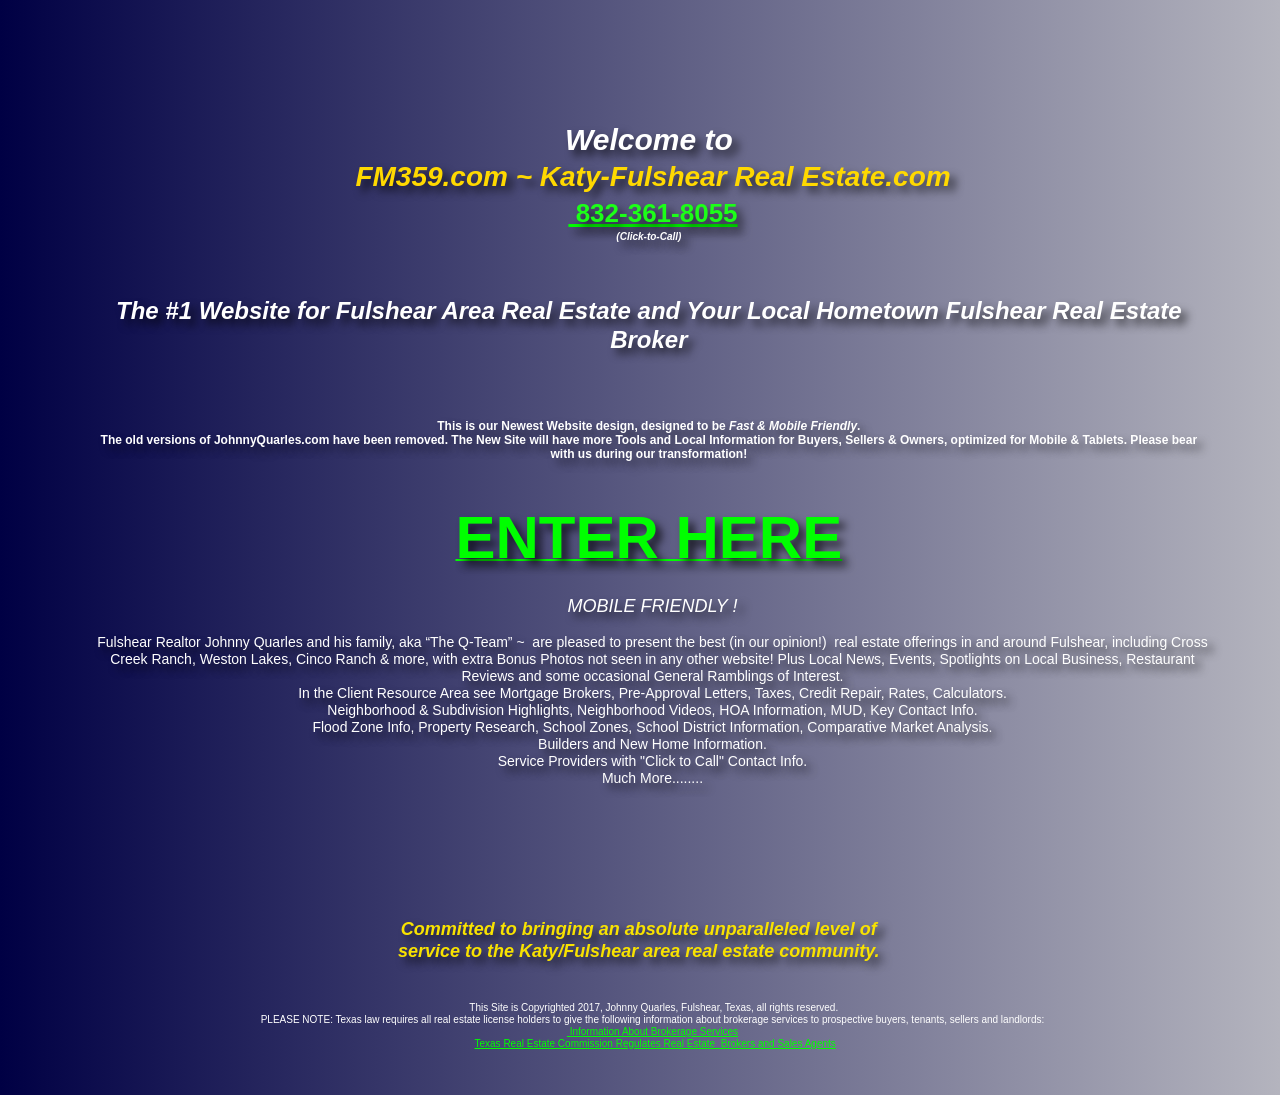
==== index.html @ 75b9e6cd "Initial fm359 site upload" ====
<!DOCTYPE html>
<html class="nojs html css_verticalspacer" lang="en-US">
 <head>

  <meta http-equiv="Content-type" content="text/html;charset=UTF-8"/>
  <meta name="description" content="&nbsp;Katy - Fulshear, Texas. 832-361-8055 (Click-to-Call) Fort Bend County's #1 Source For Real Estate! Search homes for sale throughout Fort Bend County Texas and Houston, learn about Fort Bend County, Fulshear, real estate, mortgages and moving assistance. Fulshear Realtor Johnny Quarles and his family, aka “The Q-Team” ~&nbsp; are pleased to present the best (in our opinion!)&nbsp; real estate offerings in and around Fulshear, including Cross Creek Ranch, Weston Lakes, Cinco Ranch &amp; more, with extra Bonus Photos not seen in any other website! Plus Local News, Events, Spotlights on Local Business, Restaurant Reviews and some occasional General Ramblings of Interest. A multi-year collection of Home Exteriors and Interiors from Fulshear Texas and surrounding communities such as Weston Lakes, Fulbrook, Cross Creek Ranch, Cinco Ranch, Westheimer Lakes and more. Searchable by category. Mortgage Brokers, Pre-Approval Letters, Taxes, Credit Repair, Rates, Calculators. Neighborhood &amp; Subdivision Highlights, Neighborhood Videos, HOA Information, MUD, Key Contact Info. Flood Zone Info, Property Research, School Zones, School District Information, Comparative Market Analysis. Builders and New Home Information. Service Providers with &quot;Click to Call&quot; Contact Info."/>
  <meta name="keywords" content="RE/MAX, Fulshear, Texas, 77441, Katy, Simonton, remax, properties, houses, mortgage, home sales, for sale, real estate agents, real estate, listings, search for homes, sell a house, buy a house, home buying tips, mortgage calculator, moving tips, realtor"/>
  <meta name="generator" content="2018.1.1.386"/>
  <meta property="og:image" content="https://www.katy-fulshear-realestate.com/main/wp-content/uploads/2017/12/Happy-Fulshear-Buyer-1.jpg"/><!-- custom meta -->
  <meta name="viewport" content="width=device-width, initial-scale=1.0"/>
  
  <script type="text/javascript">
   // Update the 'nojs'/'js' class on the html node
document.documentElement.className = document.documentElement.className.replace(/\bnojs\b/g, 'js');

// Check that all required assets are uploaded and up-to-date
if(typeof Muse == "undefined") window.Muse = {}; window.Muse.assets = {"required":["museutils.js", "museconfig.js", "jquery.watch.js", "jquery.museresponsive.js", "require.js", "index.css"], "outOfDate":[]};
</script>
  
  <title>Katy/Fulshear Real Estate, Residential-Commercial,Texas 77441</title>
  <!-- CSS -->
  <link rel="stylesheet" type="text/css" href="css/site_global.css?crc=141004973"/>
  <link rel="stylesheet" type="text/css" href="css/index.css?crc=3926461504" id="pagesheet"/>
  <!-- IE-only CSS -->
  <!--[if lt IE 9]>
  <link rel="stylesheet" type="text/css" href="css/nomq_index.css?crc=4134251507" id="nomq_pagesheet"/>
  <![endif]-->
    <!--custom head HTML-->
  <script type="application/ld+json">
{
  "@context": "http://schema.org",
  "@type": "Organization",
  "url": "http://www.fm359.com",
  "contactPoint": [{
    "@type": "ContactPoint",
    "telephone": "+1-832-361-8055",
    "contactType": "customer service"
  }]
}
</script>
 </head>
 <body>

  <div class="breakpoint active" id="bp_infinity" data-min-width="1148"><!-- responsive breakpoint node -->
   <div class="clearfix gradient borderbox" id="page"><!-- group -->
    <div class="clearfix grpelem shared_content" id="pu94-18" data-content-guid="pu94-18_content"><!-- column -->
     <div class="clearfix colelem" id="u94-18"><!-- content -->
      <p id="u94">&nbsp;</p>
      <p id="u94-3"><span id="u94-2">Welcome to</span></p>
      <p id="u94-6"><span id="u94-4">&nbsp;</span><span id="u94-5">FM359.com ~ Katy-Fulshear Real Estate.com</span></p>
      <p id="u94-10"><span id="u94-7">&nbsp;</span><a class="nonblock" href="tel:+1832-361-8055"><span id="u94-8"> 832-361-8055</span></a></p>
      <p id="u94-12"><span id="u94-11">(Click-to-Call)</span></p>
      <p id="u94-13">&nbsp;</p>
      <p id="u94-14">&nbsp;</p>
      <p id="u94-16">The #1 Website for Fulshear Area Real Estate and Your Local Hometown Fulshear Real Estate Broker</p>
     </div>
     <div class="clearfix colelem" id="u2404-8"><!-- content -->
      <p>This is our Newest Website design, designed to be <span id="u2404-2">Fast &amp; Mobile Friendly</span>.</p>
      <p>The old versions of JohnnyQuarles.com have been removed. The New Site will have more Tools and Local Information for Buyers, Sellers &amp; Owners, optimized for Mobile &amp; Tablets. Please bear with us during our transformation!</p>
     </div>
     <div class="clearfix colelem" id="u1394-5"><!-- content -->
      <p id="u1394-3"><a class="nonblock" href="https://www.katy-fulshear-realestate.com/main/"><span id="u1394">ENTER HERE</span></a></p>
     </div>
     <div class="clearfix colelem" id="u1406-20"><!-- content -->
      <p id="u1406">&nbsp;</p>
      <p id="u1406-3">MOBILE FRIENDLY !</p>
      <p id="u1406-4">&nbsp;</p>
      <p>Fulshear Realtor Johnny Quarles and his family, aka “The Q-Team” ~&nbsp; are pleased to present the best (in our opinion!)&nbsp; real estate offerings in and around Fulshear, including Cross Creek Ranch, Weston Lakes, Cinco Ranch &amp; more, with extra Bonus Photos not seen in any other website! Plus Local News, Events, Spotlights on Local Business, Restaurant Reviews and some occasional General Ramblings of Interest.</p>
      <p>In the Client Resource Area see Mortgage Brokers, Pre-Approval Letters, Taxes, Credit Repair, Rates, Calculators.</p>
      <p>Neighborhood &amp; Subdivision Highlights, Neighborhood Videos, HOA Information, MUD, Key Contact Info.</p>
      <p>Flood Zone Info, Property Research, School Zones, School District Information, Comparative Market Analysis.</p>
      <p>Builders and New Home Information.</p>
      <p>Service Providers with &quot;Click to Call&quot; Contact Info.</p>
      <p>Much More........</p>
     </div>
     <div class="clearfix colelem" id="u1129-4"><!-- content -->
      <p>Committed to bringing an absolute unparalleled level of service to the Katy/Fulshear area real estate community.</p>
     </div>
    </div>
    <div class="verticalspacer" data-offset-top="982" data-content-above-spacer="981" data-content-below-spacer="61" data-sizePolicy="fixed" data-pintopage="page_fixedLeft"></div>
    <div class="clearfix grpelem shared_content" id="u2395-16" data-content-guid="u2395-16_content"><!-- content -->
     <p>&nbsp;This Site is Copyrighted 2017, Johnny Quarles, Fulshear, Texas, all rights reserved.</p>
     <p>PLEASE NOTE: Texas law requires all real estate license holders to give the following information about brokerage services to prospective buyers, tenants, sellers and landlords:</p>
     <p><a class="nonblock" href="http://johnnyquarles.com/trec-docs/IABS1-0.pdf">&nbsp;Information About Brokerage Services </a></p>
     <p>&nbsp; <a class="nonblock" href="http://johnnyquarles.com/trec-docs/CN1-2.pdf">Texas Real Estate Commission Regulates Real Estate&nbsp; Brokers and Sales Agents</a></p>
     <p>&nbsp;</p>
     <p>&nbsp;</p>
    </div>
   </div>
  </div>
  <div class="breakpoint" id="bp_1147" data-min-width="996" data-max-width="1147"><!-- responsive breakpoint node -->
   <div class="clearfix gradient borderbox temp_no_id" data-orig-id="page"><!-- group -->
    <span class="clearfix grpelem placeholder" data-placeholder-for="pu94-18_content"><!-- placeholder node --></span>
    <div class="verticalspacer" data-offset-top="953" data-content-above-spacer="953" data-content-below-spacer="61" data-sizePolicy="fixed" data-pintopage="page_fixedLeft"></div>
    <span class="clearfix grpelem placeholder" data-placeholder-for="u2395-16_content"><!-- placeholder node --></span>
   </div>
  </div>
  <div class="breakpoint" id="bp_995" data-min-width="863" data-max-width="995"><!-- responsive breakpoint node -->
   <div class="clearfix gradient borderbox temp_no_id" data-orig-id="page"><!-- group -->
    <span class="clearfix grpelem placeholder" data-placeholder-for="pu94-18_content"><!-- placeholder node --></span>
    <div class="verticalspacer" data-offset-top="986" data-content-above-spacer="985" data-content-below-spacer="61" data-sizePolicy="fixed" data-pintopage="page_fixedLeft"></div>
    <span class="clearfix grpelem placeholder" data-placeholder-for="u2395-16_content"><!-- placeholder node --></span>
   </div>
  </div>
  <div class="breakpoint" id="bp_862" data-min-width="723" data-max-width="862"><!-- responsive breakpoint node -->
   <div class="clearfix gradient borderbox temp_no_id" data-orig-id="page"><!-- group -->
    <span class="clearfix grpelem placeholder" data-placeholder-for="pu94-18_content"><!-- placeholder node --></span>
    <div class="verticalspacer" data-offset-top="991" data-content-above-spacer="990" data-content-below-spacer="61" data-sizePolicy="fixed" data-pintopage="page_fixedLeft"></div>
    <span class="clearfix grpelem placeholder" data-placeholder-for="u2395-16_content"><!-- placeholder node --></span>
   </div>
  </div>
  <div class="breakpoint" id="bp_722" data-min-width="527" data-max-width="722"><!-- responsive breakpoint node -->
   <div class="clearfix gradient borderbox temp_no_id" data-orig-id="page"><!-- group -->
    <span class="clearfix grpelem placeholder" data-placeholder-for="pu94-18_content"><!-- placeholder node --></span>
    <div class="verticalspacer" data-offset-top="1061" data-content-above-spacer="1060" data-content-below-spacer="61" data-sizePolicy="fixed" data-pintopage="page_fixedLeft"></div>
    <span class="clearfix grpelem placeholder" data-placeholder-for="u2395-16_content"><!-- placeholder node --></span>
   </div>
  </div>
  <div class="breakpoint" id="bp_526" data-min-width="320" data-max-width="526"><!-- responsive breakpoint node -->
   <div class="clearfix gradient borderbox temp_no_id" data-orig-id="page"><!-- group -->
    <span class="clearfix grpelem placeholder" data-placeholder-for="pu94-18_content"><!-- placeholder node --></span>
    <div class="verticalspacer" data-offset-top="1127" data-content-above-spacer="1126" data-content-below-spacer="61" data-sizePolicy="fixed" data-pintopage="page_fixedLeft"></div>
    <span class="clearfix grpelem placeholder" data-placeholder-for="u2395-16_content"><!-- placeholder node --></span>
   </div>
  </div>
  <div class="breakpoint" id="bp_319" data-max-width="319"><!-- responsive breakpoint node -->
   <div class="clearfix gradient borderbox temp_no_id" data-orig-id="page"><!-- group -->
    <span class="clearfix grpelem placeholder" data-placeholder-for="pu94-18_content"><!-- placeholder node --></span>
    <div class="verticalspacer" data-offset-top="1453" data-content-above-spacer="1452" data-content-below-spacer="61" data-sizePolicy="fixed" data-pintopage="page_fixedLeft"></div>
    <span class="clearfix grpelem placeholder" data-placeholder-for="u2395-16_content"><!-- placeholder node --></span>
   </div>
  </div>
  <!-- Other scripts -->
  <script type="text/javascript">
   // Decide whether to suppress missing file error or not based on preference setting
var suppressMissingFileError = false
</script>
  <script type="text/javascript">
   window.Muse.assets.check=function(c){if(!window.Muse.assets.checked){window.Muse.assets.checked=!0;var b={},d=function(a,b){if(window.getComputedStyle){var c=window.getComputedStyle(a,null);return c&&c.getPropertyValue(b)||c&&c[b]||""}if(document.documentElement.currentStyle)return(c=a.currentStyle)&&c[b]||a.style&&a.style[b]||"";return""},a=function(a){if(a.match(/^rgb/))return a=a.replace(/\s+/g,"").match(/([\d\,]+)/gi)[0].split(","),(parseInt(a[0])<<16)+(parseInt(a[1])<<8)+parseInt(a[2]);if(a.match(/^\#/))return parseInt(a.substr(1),
16);return 0},f=function(f){for(var g=document.getElementsByTagName("link"),j=0;j<g.length;j++)if("text/css"==g[j].type){var l=(g[j].href||"").match(/\/?css\/([\w\-]+\.css)\?crc=(\d+)/);if(!l||!l[1]||!l[2])break;b[l[1]]=l[2]}g=document.createElement("div");g.className="version";g.style.cssText="display:none; width:1px; height:1px;";document.getElementsByTagName("body")[0].appendChild(g);for(j=0;j<Muse.assets.required.length;){var l=Muse.assets.required[j],k=l.match(/([\w\-\.]+)\.(\w+)$/),i=k&&k[1]?
k[1]:null,k=k&&k[2]?k[2]:null;switch(k.toLowerCase()){case "css":i=i.replace(/\W/gi,"_").replace(/^([^a-z])/gi,"_$1");g.className+=" "+i;i=a(d(g,"color"));k=a(d(g,"backgroundColor"));i!=0||k!=0?(Muse.assets.required.splice(j,1),"undefined"!=typeof b[l]&&(i!=b[l]>>>24||k!=(b[l]&16777215))&&Muse.assets.outOfDate.push(l)):j++;g.className="version";break;case "js":j++;break;default:throw Error("Unsupported file type: "+k);}}c?c().jquery!="1.8.3"&&Muse.assets.outOfDate.push("jquery-1.8.3.min.js"):Muse.assets.required.push("jquery-1.8.3.min.js");
g.parentNode.removeChild(g);if(Muse.assets.outOfDate.length||Muse.assets.required.length)g="Some files on the server may be missing or incorrect. Clear browser cache and try again. If the problem persists please contact website author.",f&&Muse.assets.outOfDate.length&&(g+="\nOut of date: "+Muse.assets.outOfDate.join(",")),f&&Muse.assets.required.length&&(g+="\nMissing: "+Muse.assets.required.join(",")),suppressMissingFileError?(g+="\nUse SuppressMissingFileError key in AppPrefs.xml to show missing file error pop up.",console.log(g)):alert(g)};location&&location.search&&location.search.match&&location.search.match(/muse_debug/gi)?
setTimeout(function(){f(!0)},5E3):f()}};
var muse_init=function(){require.config({baseUrl:""});require(["jquery","museutils","whatinput","jquery.watch","jquery.museresponsive"],function(c){var $ = c;$(document).ready(function(){try{
window.Muse.assets.check($);/* body */
Muse.Utils.transformMarkupToFixBrowserProblemsPreInit();/* body */
Muse.Utils.prepHyperlinks(true);/* body */
Muse.Utils.makeButtonsVisibleAfterSettingMinWidth();/* body */
Muse.Utils.fullPage('#page');/* 100% height page */
$( '.breakpoint' ).registerBreakpoint();/* Register breakpoints */
Muse.Utils.transformMarkupToFixBrowserProblems();/* body */
}catch(b){if(b&&"function"==typeof b.notify?b.notify():Muse.Assert.fail("Error calling selector function: "+b),false)throw b;}})})};

</script>
  <!-- RequireJS script -->
  <script src="scripts/require.js?crc=4177726516" type="text/javascript" async data-main="scripts/museconfig.js?crc=128606099" onload="if (requirejs) requirejs.onError = function(requireType, requireModule) { if (requireType && requireType.toString && requireType.toString().indexOf && 0 <= requireType.toString().indexOf('#scripterror')) window.Muse.assets.check(); }" onerror="window.Muse.assets.check();"></script>
   </body>
</html>
---- css/site_global.css ----
html{min-height:100%;min-width:100%;-ms-text-size-adjust:none;}body,div,dl,dt,dd,ul,ol,li,nav,h1,h2,h3,h4,h5,h6,pre,code,form,fieldset,legend,input,button,textarea,p,blockquote,th,td,a{margin:0px;padding:0px;border-width:0px;border-style:solid;border-color:transparent;-webkit-transform-origin:left top;-ms-transform-origin:left top;-o-transform-origin:left top;transform-origin:left top;background-repeat:no-repeat;}button.submit-btn{-moz-box-sizing:content-box;-webkit-box-sizing:content-box;box-sizing:content-box;}.transition{-webkit-transition-property:background-image,background-position,background-color,border-color,border-radius,color,font-size,font-style,font-weight,letter-spacing,line-height,text-align,box-shadow,text-shadow,opacity;transition-property:background-image,background-position,background-color,border-color,border-radius,color,font-size,font-style,font-weight,letter-spacing,line-height,text-align,box-shadow,text-shadow,opacity;}.transition *{-webkit-transition:inherit;transition:inherit;}table{border-collapse:collapse;border-spacing:0px;}fieldset,img{border:0px;border-style:solid;-webkit-transform-origin:left top;-ms-transform-origin:left top;-o-transform-origin:left top;transform-origin:left top;}address,caption,cite,code,dfn,em,strong,th,var,optgroup{font-style:inherit;font-weight:inherit;}del,ins{text-decoration:none;}li{list-style:none;}caption,th{text-align:left;}h1,h2,h3,h4,h5,h6{font-size:100%;font-weight:inherit;}input,button,textarea,select,optgroup,option{font-family:inherit;font-size:inherit;font-style:inherit;font-weight:inherit;}.form-grp input,.form-grp textarea{-webkit-appearance:none;-webkit-border-radius:0;}body{font-family:Arial, Helvetica Neue, Helvetica, sans-serif;text-align:left;font-size:14px;line-height:17px;word-wrap:break-word;text-rendering:optimizeLegibility;-moz-font-feature-settings:'liga';-ms-font-feature-settings:'liga';-webkit-font-feature-settings:'liga';font-feature-settings:'liga';}a{color:inherit;text-decoration:inherit;}a:link{color:#00FF00;text-decoration:underline;}a:visited{color:#00FF00;text-decoration:underline;}a:hover{color:#1E20FF;text-decoration:underline;}a:active{color:#EE0000;text-decoration:underline;}a.nontext{color:black;text-decoration:none;font-style:normal;font-weight:normal;}.normal_text{color:#000000;direction:ltr;font-family:Arial, Helvetica Neue, Helvetica, sans-serif;font-size:14px;font-style:normal;font-weight:normal;letter-spacing:0px;line-height:17px;text-align:left;text-decoration:none;text-indent:0px;text-transform:none;vertical-align:0px;padding:0px;}.list0 li:before{position:absolute;right:100%;letter-spacing:0px;text-decoration:none;font-weight:normal;font-style:normal;}.rtl-list li:before{right:auto;left:100%;}.nls-None > li:before,.nls-None .list3 > li:before,.nls-None .list6 > li:before{margin-right:6px;content:'•';}.nls-None .list1 > li:before,.nls-None .list4 > li:before,.nls-None .list7 > li:before{margin-right:6px;content:'○';}.nls-None,.nls-None .list1,.nls-None .list2,.nls-None .list3,.nls-None .list4,.nls-None .list5,.nls-None .list6,.nls-None .list7,.nls-None .list8{padding-left:34px;}.nls-None.rtl-list,.nls-None .list1.rtl-list,.nls-None .list2.rtl-list,.nls-None .list3.rtl-list,.nls-None .list4.rtl-list,.nls-None .list5.rtl-list,.nls-None .list6.rtl-list,.nls-None .list7.rtl-list,.nls-None .list8.rtl-list{padding-left:0px;padding-right:34px;}.nls-None .list2 > li:before,.nls-None .list5 > li:before,.nls-None .list8 > li:before{margin-right:6px;content:'-';}.nls-None.rtl-list > li:before,.nls-None .list1.rtl-list > li:before,.nls-None .list2.rtl-list > li:before,.nls-None .list3.rtl-list > li:before,.nls-None .list4.rtl-list > li:before,.nls-None .list5.rtl-list > li:before,.nls-None .list6.rtl-list > li:before,.nls-None .list7.rtl-list > li:before,.nls-None .list8.rtl-list > li:before{margin-right:0px;margin-left:6px;}.TabbedPanelsTab{white-space:nowrap;}.MenuBar .MenuBarView,.MenuBar .SubMenuView{display:block;list-style:none;}.MenuBar .SubMenu{display:none;position:absolute;}.NoWrap{white-space:nowrap;word-wrap:normal;}.rootelem{margin-left:auto;margin-right:auto;}.colelem{display:inline;float:left;clear:both;}.clearfix:after{content:"\0020";visibility:hidden;display:block;height:0px;clear:both;}*:first-child+html .clearfix{zoom:1;}.clip_frame{overflow:hidden;}.popup_anchor{position:relative;width:0px;height:0px;}.allow_click_through *{pointer-events:auto;}.popup_element{z-index:100000;}.svg{display:block;vertical-align:top;}span.wrap{content:'';clear:left;display:block;}span.actAsInlineDiv{display:inline-block;}.position_content,.excludeFromNormalFlow{float:left;}.preload_images{position:absolute;overflow:hidden;left:-9999px;top:-9999px;height:1px;width:1px;}.preload{height:1px;width:1px;}.animateStates{-webkit-transition:0.3s ease-in-out;-moz-transition:0.3s ease-in-out;-o-transition:0.3s ease-in-out;transition:0.3s ease-in-out;}[data-whatinput="mouse"] *:focus,[data-whatinput="touch"] *:focus,input:focus,textarea:focus{outline:none;}textarea{resize:none;overflow:auto;}.allow_click_through,.fld-prompt{pointer-events:none;}.wrapped-input{position:absolute;top:0px;left:0px;background:transparent;border:none;}.submit-btn{z-index:50000;cursor:pointer;}.anchor_item{width:22px;height:18px;}.MenuBar .SubMenuVisible,.MenuBarVertical .SubMenuVisible,.MenuBar .SubMenu .SubMenuVisible,.popup_element.Active,span.actAsPara,.actAsDiv,a.nonblock.nontext,img.block{display:block;}.widget_invisible,.js .invi,.js .mse_pre_init{visibility:hidden;}.ose_ei{visibility:hidden;z-index:0;}.no_vert_scroll{overflow-y:hidden;}.always_vert_scroll{overflow-y:scroll;}.always_horz_scroll{overflow-x:scroll;}.fullscreen{overflow:hidden;left:0px;top:0px;position:fixed;height:100%;width:100%;-moz-box-sizing:border-box;-webkit-box-sizing:border-box;-ms-box-sizing:border-box;box-sizing:border-box;}.fullwidth{position:absolute;}.borderbox{-moz-box-sizing:border-box;-webkit-box-sizing:border-box;-ms-box-sizing:border-box;box-sizing:border-box;}.scroll_wrapper{position:absolute;overflow:auto;left:0px;right:0px;top:0px;bottom:0px;padding-top:0px;padding-bottom:0px;margin-top:0px;margin-bottom:0px;}.browser_width > *{position:absolute;left:0px;right:0px;}.grpelem,.accordion_wrapper{display:inline;float:left;}.fld-checkbox input[type=checkbox],.fld-radiobutton input[type=radio]{position:absolute;overflow:hidden;clip:rect(0px, 0px, 0px, 0px);height:1px;width:1px;margin:-1px;padding:0px;border:0px;}.fld-checkbox input[type=checkbox] + label,.fld-radiobutton input[type=radio] + label{display:inline-block;background-repeat:no-repeat;cursor:pointer;float:left;width:100%;height:100%;}.pointer_cursor,.fld-recaptcha-mode,.fld-recaptcha-refresh,.fld-recaptcha-help{cursor:pointer;}p,h1,h2,h3,h4,h5,h6,ol,ul,span.actAsPara{max-height:1000000px;}.superscript{vertical-align:super;font-size:66%;line-height:0px;}.subscript{vertical-align:sub;font-size:66%;line-height:0px;}.horizontalSlideShow{-ms-touch-action:pan-y;touch-action:pan-y;}.verticalSlideShow{-ms-touch-action:pan-x;touch-action:pan-x;}.colelem100,.verticalspacer{clear:both;}.list0 li,.MenuBar .MenuItemContainer,.SlideShowContentPanel .fullscreen img,.css_verticalspacer .verticalspacer{position:relative;}.popup_element.Inactive,.js .disn,.js .an_invi,.hidden,.breakpoint{display:none;}#muse_css_mq{position:absolute;display:none;background-color:#FFFFFE;}.fluid_height_spacer{width:0.01px;}.muse_check_css{display:none;position:fixed;}@media screen and (-webkit-min-device-pixel-ratio:0){body{text-rendering:auto;}}
---- css/index.css ----
.version.index{color:#0000EA;background-color:#090C40;}#page{margin-right:auto;margin-left:auto;background-image:none;border-width:0px;border-color:transparent;width:100%;z-index:1;background-color:transparent;min-height:1000px;}#pu94-18{margin-right:-10000px;z-index:2;}#u94-18{font-weight:bold;box-shadow:none;text-align:center;background-color:transparent;text-shadow:6px 6px 8px rgba(0,0,0,0.7);position:relative;font-style:italic;z-index:2;}#u94{text-decoration:none;color:#FFFFFF;font-size:24px;line-height:29px;}#u94-3{color:#FBB03B;font-size:30px;line-height:36px;}#u94-2{color:#FFFFFF;}#u94-6{color:#FBB03B;font-size:30px;line-height:0px;}#u94-4{color:#FFFFFF;line-height:36px;}#u94-5{color:#FFD900;font-size:28px;line-height:34px;}#u94-7{color:#34F800;line-height:36px;}#u94-8{color:#1CFF18;font-style:normal;font-size:26px;line-height:31px;}#u94-10,#u94-12{color:#FFFFFF;font-size:30px;line-height:0px;}#u94-11{color:#FFFFFF;font-size:10px;line-height:12px;}#u94-13{color:#FFFFFF;font-size:30px;line-height:36px;}#u94-14{font-size:14px;color:#FFFFFF;}#u94-16{color:#FFFFFF;font-size:24px;line-height:29px;}#u2404-8{color:#FFFFFF;box-shadow:none;font-size:12px;line-height:14px;position:relative;background-color:transparent;font-weight:bold;text-align:center;z-index:65;text-shadow:6px 6px 8px rgba(0,0,0,0.5);}#u1394-5{color:#FFFFFF;box-shadow:none;font-size:20px;line-height:24px;position:relative;background-color:transparent;font-weight:bold;text-align:center;z-index:24;text-shadow:6px 6px 8px rgba(0,0,0,0.7);}#u1394-3{line-height:0px;}#u1394{font-size:60px;line-height:72px;}#u1406-20{color:#FFFFFF;box-shadow:none;position:relative;z-index:29;text-align:center;background-color:transparent;text-shadow:6px 6px 8px rgba(0,0,0,0.7);}#u1406{font-size:18px;line-height:22px;}#u1406-3{font-style:italic;font-size:18px;line-height:22px;}#u2404-2,#u1406-4{font-style:italic;}#u1129-4{color:#F8E200;box-shadow:none;font-size:18px;line-height:22px;position:relative;background-color:transparent;font-weight:bold;text-align:center;z-index:20;text-shadow:6px 6px 8px rgba(0,0,0,0.7);font-style:italic;}#u2395-16{color:#FFFFFF;font-size:10px;line-height:12px;position:relative;margin-right:-10000px;text-align:center;z-index:49;background-color:transparent;}.html{-ms-filter:"progid:DXImageTransform.Microsoft.gradient(startColorstr='#FF000044', endColorstr='#FFB4B4BE', GradientType=1)";filter:progid:DXImageTransform.Microsoft.gradient(startColorstr=#FF000044, endColorstr=#FFB4B4BE, GradientType=1);background-color:#000044;}body{position:relative;}.verticalspacer{min-height:1px;}@media (min-width: 1148px), print{#muse_css_mq{background-color:#FFFFFF;}#bp_infinity.active{display:block;}#page{max-width:1400px;}#pu94-18{margin-top:93px;width:86.77%;margin-left:7.59%;}#u94-18{min-height:238px;width:99.35%;}#u2404-8{min-height:63px;margin-top:65px;width:99.35%;}#u1394-5{min-height:65px;margin-top:20px;width:99.35%;}#u1406-20{min-height:308px;top:-1px;margin-bottom:-1px;width:100%;}#u1129-4{min-height:87px;margin-top:37px;width:44.77%;margin-left:26.39%;}.css_verticalspacer .verticalspacer{height:calc(100vh - 1042px);}#u2395-16{min-height:93px;margin-bottom:-27px;margin-top:-4px;width:86.77%;left:7.59%;}.html{background:-webkit-gradient(linear, left center, right center, from(#000044),color-stop(100%, #B4B4BE));background:-webkit-linear-gradient(left,#000044 ,#B4B4BE 100%);background:linear-gradient(to right,#000044 ,#B4B4BE 100%);}}@media (min-width: 996px) and (max-width: 1147px){#muse_css_mq{background-color:#00047b;}#bp_1147.active{display:block;}#page{max-width:1147px;}#pu94-18{padding-bottom:0px;margin-top:120px;width:87.43%;margin-left:7.6%;}#u94-18{min-height:264px;width:100%;}#u2404-8{min-height:50px;margin-top:31px;width:100%;}#u1394-5{min-height:83px;margin-top:17px;width:100%;}#u1406-20{min-height:257px;margin-top:13px;width:100%;}#u1129-4{min-height:103px;margin-top:15px;width:42.46%;margin-left:27.68%;}.css_verticalspacer .verticalspacer{height:calc(100vh - 1014px);}#u2395-16{min-height:62px;margin-bottom:-10px;width:87.43%;left:7.52%;}.html{background:-webkit-gradient(linear, left center, right center, from(#000044),color-stop(100%, #B4B4BE));background:-webkit-linear-gradient(left,#000044 ,#B4B4BE 100%);background:linear-gradient(to right,#000044 ,#B4B4BE 100%);}body{overflow-x:hidden;}}@media (min-width: 863px) and (max-width: 995px){#muse_css_mq{background-color:#0003e3;}#bp_995.active{display:block;}#page{max-width:995px;}#pu94-18{margin-top:91px;width:86.11%;margin-left:7.76%;}#u94-18{min-height:264px;width:99.89%;margin-left:0.12%;}#u2404-8{min-height:58px;margin-top:32px;width:99.89%;}#u1394-5{min-height:83px;margin-top:18px;width:99.89%;}#u1406-20{min-height:269px;margin-top:22px;width:99.89%;}#u1129-4{min-height:121px;margin-top:28px;width:54.98%;margin-left:21.17%;}.css_verticalspacer .verticalspacer{height:calc(100vh - 1046px);}#u2395-16{min-height:32px;margin-bottom:-10px;width:86.01%;left:7.76%;}.html{background:-webkit-gradient(linear, left center, right center, from(#000044),color-stop(100%, #B4B4BE));background:-webkit-linear-gradient(left,#000044 ,#B4B4BE 100%);background:linear-gradient(to right,#000044 ,#B4B4BE 100%);}body{overflow-x:hidden;}}@media (min-width: 723px) and (max-width: 862px){#muse_css_mq{background-color:#00035e;}#bp_862.active{display:block;}#page{max-width:862px;}#pu94-18{margin-top:94px;width:85.94%;margin-left:7.56%;}#u94-18{min-height:287px;width:100%;}#u2404-8{min-height:55px;margin-top:20px;width:100%;}#u1394-5{min-height:81px;margin-top:16px;width:100%;}#u1406-20{min-height:267px;margin-top:34px;width:100%;}#u1129-4{min-height:115px;margin-top:22px;width:55.21%;margin-left:21.93%;}.css_verticalspacer .verticalspacer{height:calc(100vh - 1051px);}#u2395-16{min-height:32px;margin-bottom:-22px;width:85.94%;left:7.56%;}.html{background:-webkit-gradient(linear, left center, right center, from(#000044),color-stop(100%, #B4B4BE));background:-webkit-linear-gradient(left,#000044 ,#B4B4BE 100%);background:linear-gradient(to right,#000044 ,#B4B4BE 100%);}body{overflow-x:hidden;}}@media (min-width: 527px) and (max-width: 722px){#muse_css_mq{background-color:#0002d2;}#bp_722.active{display:block;}#page{max-width:722px;}#pu94-18{margin-top:66px;width:92.09%;margin-left:4.03%;}#u94-18{min-height:198px;width:75.42%;margin-left:15.24%;}#u2404-8{min-height:95px;margin-top:18px;width:75.57%;margin-left:15.09%;}#u1394-5{min-height:90px;margin-top:21px;width:75.57%;margin-left:15.09%;}#u1406-20{min-height:204px;margin-top:37px;width:75.57%;margin-left:15.24%;}#u1129-4{min-height:64px;margin-top:55px;width:100%;}.css_verticalspacer .verticalspacer{height:calc(100vh - 1121px);}#u2395-16{min-height:32px;margin-bottom:-22px;width:97.37%;left:1.39%;}.html{background:-webkit-gradient(linear, left center, right center, from(#000044),color-stop(100%, #B4B4BE));background:-webkit-linear-gradient(left,#000044 ,#B4B4BE 100%);background:linear-gradient(to right,#000044 ,#B4B4BE 100%);}body{overflow-x:hidden;}}@media (min-width: 320px) and (max-width: 526px){#muse_css_mq{background-color:#00020e;}#bp_526.active{display:block;}#page{max-width:526px;}#pu94-18{margin-top:66px;width:92.75%;margin-left:3.82%;}#u94-18{min-height:271px;width:100%;}#u2404-8{min-height:75px;margin-top:14px;width:100%;}#u1394-5{min-height:91px;margin-top:5px;width:100%;}#u1406-20{min-height:186px;margin-top:13px;width:100%;}#u1129-4{min-height:203px;margin-top:45px;width:96.3%;margin-left:1.86%;}.css_verticalspacer .verticalspacer{height:calc(100vh - 1187px);}#u2395-16{min-height:171px;margin-bottom:-65px;margin-top:-44px;width:97.52%;left:1.53%;}.html{background:-webkit-gradient(linear, left center, right center, from(#000044),color-stop(100%, #B4B4BE));background:-webkit-linear-gradient(left,#000044 ,#B4B4BE 100%);background:linear-gradient(to right,#000044 ,#B4B4BE 100%);}body{overflow-x:hidden;}}@media (max-width: 319px){#muse_css_mq{background-color:#00013f;}#bp_319.active{display:block;}#page{max-width:319px;}#pu94-18{margin-top:44px;width:88.33%;margin-left:6%;}#u94-18{min-height:422px;width:99.65%;margin-left:0.36%;}#u2404-8{min-height:98px;margin-top:40px;width:99.65%;margin-left:0.36%;}#u1394-5{min-height:160px;margin-top:6px;width:99.65%;margin-left:0.36%;}#u1406-20{min-height:510px;margin-top:14px;width:99.65%;}#u1129-4{min-height:139px;margin-top:20px;width:100%;}.css_verticalspacer .verticalspacer{height:calc(100vh - 1513px);}#u2395-16{min-height:154px;margin-bottom:-58px;margin-top:-34px;width:97.8%;left:1.58%;}.html{background:-webkit-gradient(linear, left center, right center, from(#000044),color-stop(100%, #B4B4BE));background:-webkit-linear-gradient(left,#000044 ,#B4B4BE 100%);background:linear-gradient(to right,#000044 ,#B4B4BE 100%);}body{overflow-x:hidden;min-width:319px;}}
---- css/nomq_index.css ----
#muse_css_mq{background-color:#FFFFFF;}#bp_infinity.active{display:block;}#page{max-width:1400px;}#pu94-18{margin-top:93px;width:86.77%;margin-left:7.59%;}#u94-18{min-height:238px;width:99.35%;}#u2404-8{min-height:63px;margin-top:65px;width:99.35%;}#u1394-5{min-height:65px;margin-top:20px;width:99.35%;}#u1406-20{min-height:308px;top:-1px;margin-bottom:-1px;width:100%;}#u1129-4{min-height:87px;margin-top:37px;width:44.77%;margin-left:26.39%;}.css_verticalspacer .verticalspacer{height:calc(100vh - 1042px);}#u2395-16{min-height:93px;margin-bottom:-27px;margin-top:-4px;width:86.77%;left:7.59%;}.html{background:-webkit-gradient(linear, left center, right center, from(#000044),color-stop(100%, #B4B4BE));background:-webkit-linear-gradient(left,#000044 ,#B4B4BE 100%);background:linear-gradient(to right,#000044 ,#B4B4BE 100%);}
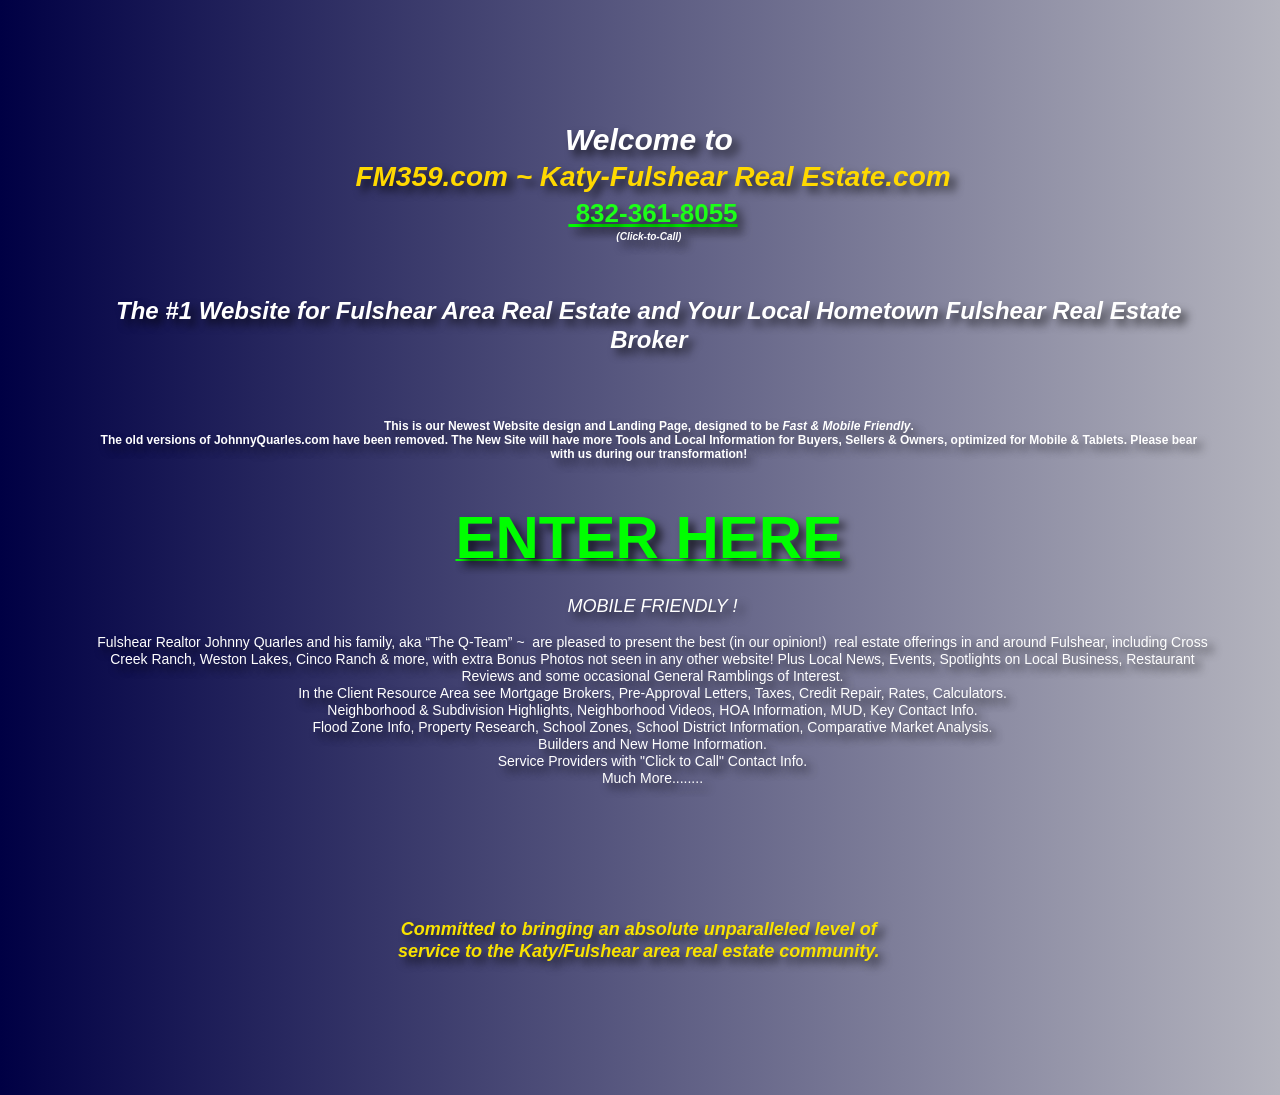
==== commit 87da1a36: "Enhance website design description in index.html Updated the description of the website design to in" ====
--- a/index.html
+++ b/index.html
@@ -55,7 +55,7 @@
       <p id="u94-16">The #1 Website for Fulshear Area Real Estate and Your Local Hometown Fulshear Real Estate Broker</p>
      </div>
      <div class="clearfix colelem" id="u2404-8"><!-- content -->
-      <p>This is our Newest Website design, designed to be <span id="u2404-2">Fast &amp; Mobile Friendly</span>.</p>
+      <p>This is our Newest Website design and Landing Page, designed to be <span id="u2404-2">Fast &amp; Mobile Friendly</span>.</p>
       <p>The old versions of JohnnyQuarles.com have been removed. The New Site will have more Tools and Local Information for Buyers, Sellers &amp; Owners, optimized for Mobile &amp; Tablets. Please bear with us during our transformation!</p>
      </div>
      <div class="clearfix colelem" id="u1394-5"><!-- content -->
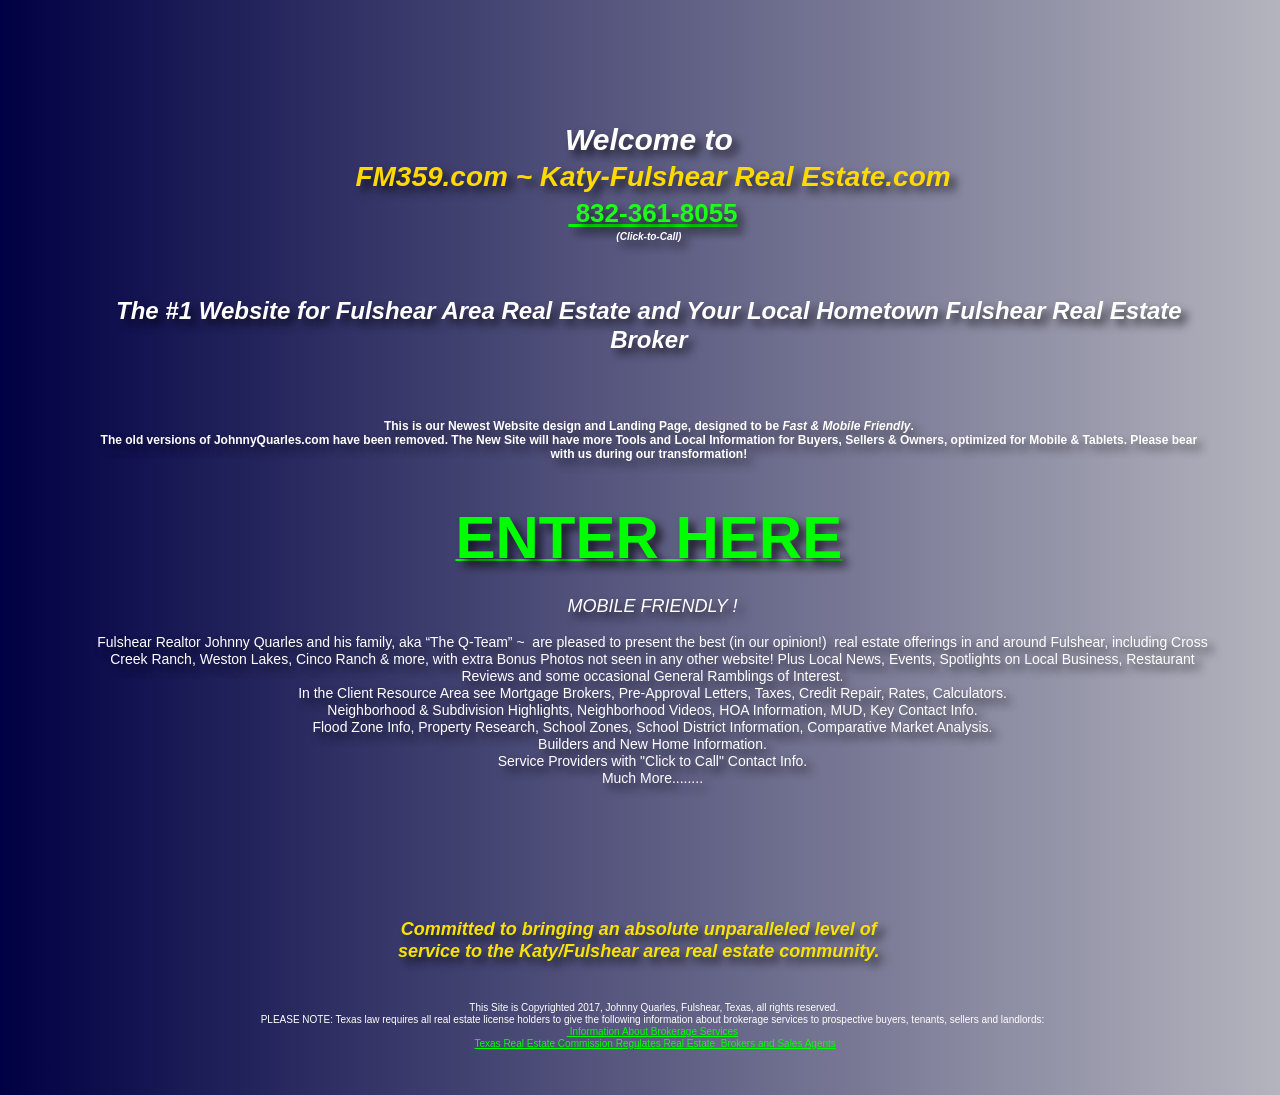
==== commit a120fb34: "Update link in index.html to new homepage" ====
--- a/index.html
+++ b/index.html
@@ -59,7 +59,7 @@
       <p>The old versions of JohnnyQuarles.com have been removed. The New Site will have more Tools and Local Information for Buyers, Sellers &amp; Owners, optimized for Mobile &amp; Tablets. Please bear with us during our transformation!</p>
      </div>
      <div class="clearfix colelem" id="u1394-5"><!-- content -->
-      <p id="u1394-3"><a class="nonblock" href="https://www.katy-fulshear-realestate.com/main/"><span id="u1394">ENTER HERE</span></a></p>
+      <p id="u1394-3"><a class="nonblock" href="https://www.katy-fulshear-realestate.com"><span id="u1394">ENTER HERE</span></a></p>
      </div>
      <div class="clearfix colelem" id="u1406-20"><!-- content -->
       <p id="u1406">&nbsp;</p>
